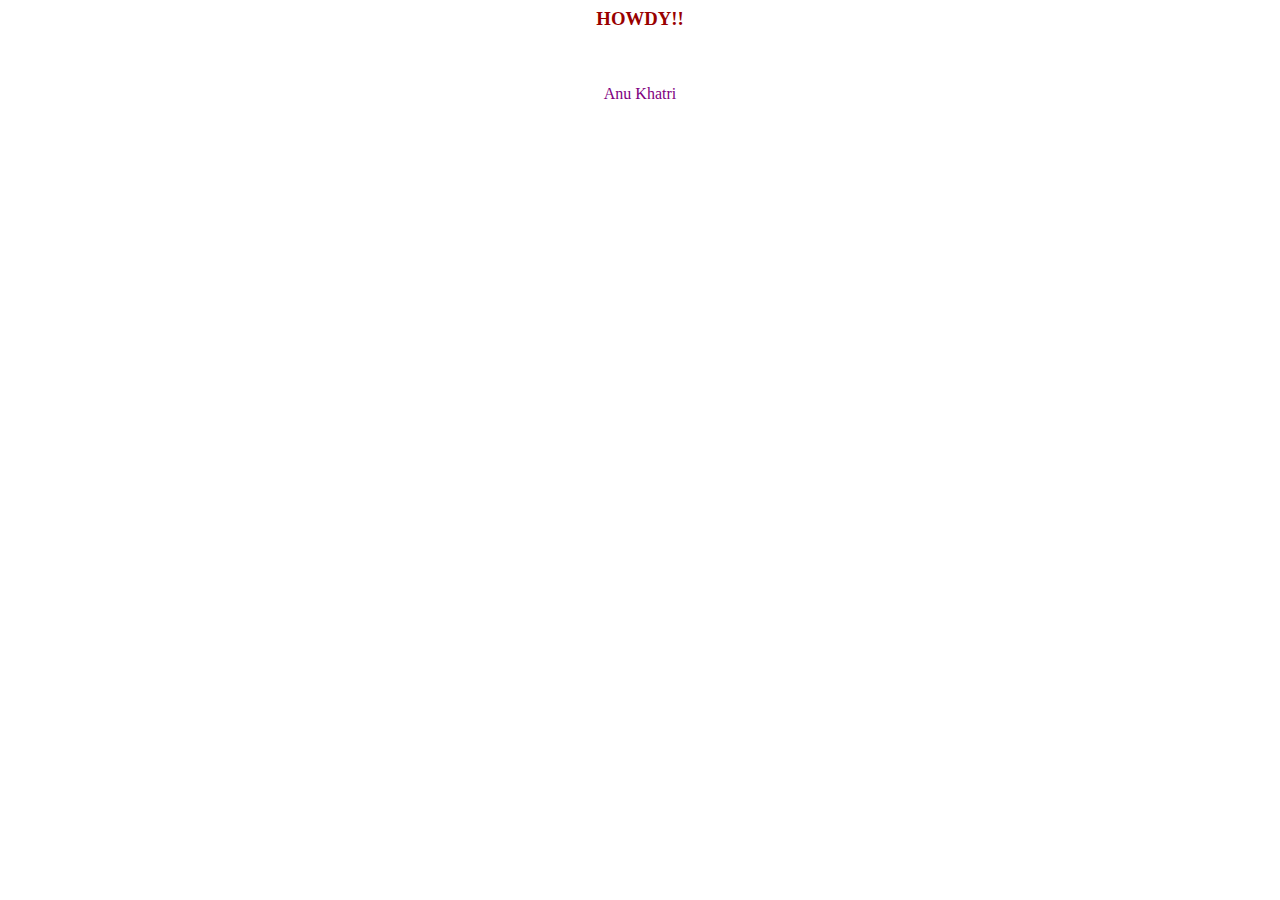
==== index.html @ 624bbba4 "Add files via upload" ====
<!DOCTYPE HTML PUBLIC "-//W3C//DTD HTML 4.01 Transitional//EN">
<html>
<head>
<title>Anu Khatri</title>
<meta http-equiv="Content-Type" content="text/html; charset=iso-8859-1">
</head>

<body>
<table width="100%" border="0" cellspacing="0" cellpadding="0">
  <tr>
    <td align="center"><h3><font color="#990000">HOWDY!!</font></h3></td>
  </tr>
  <tr>
    <td align="center"><font color="#800080"><br><br>Anu Khatri</font></td>
  </tr>
</table>

</body>
</html>
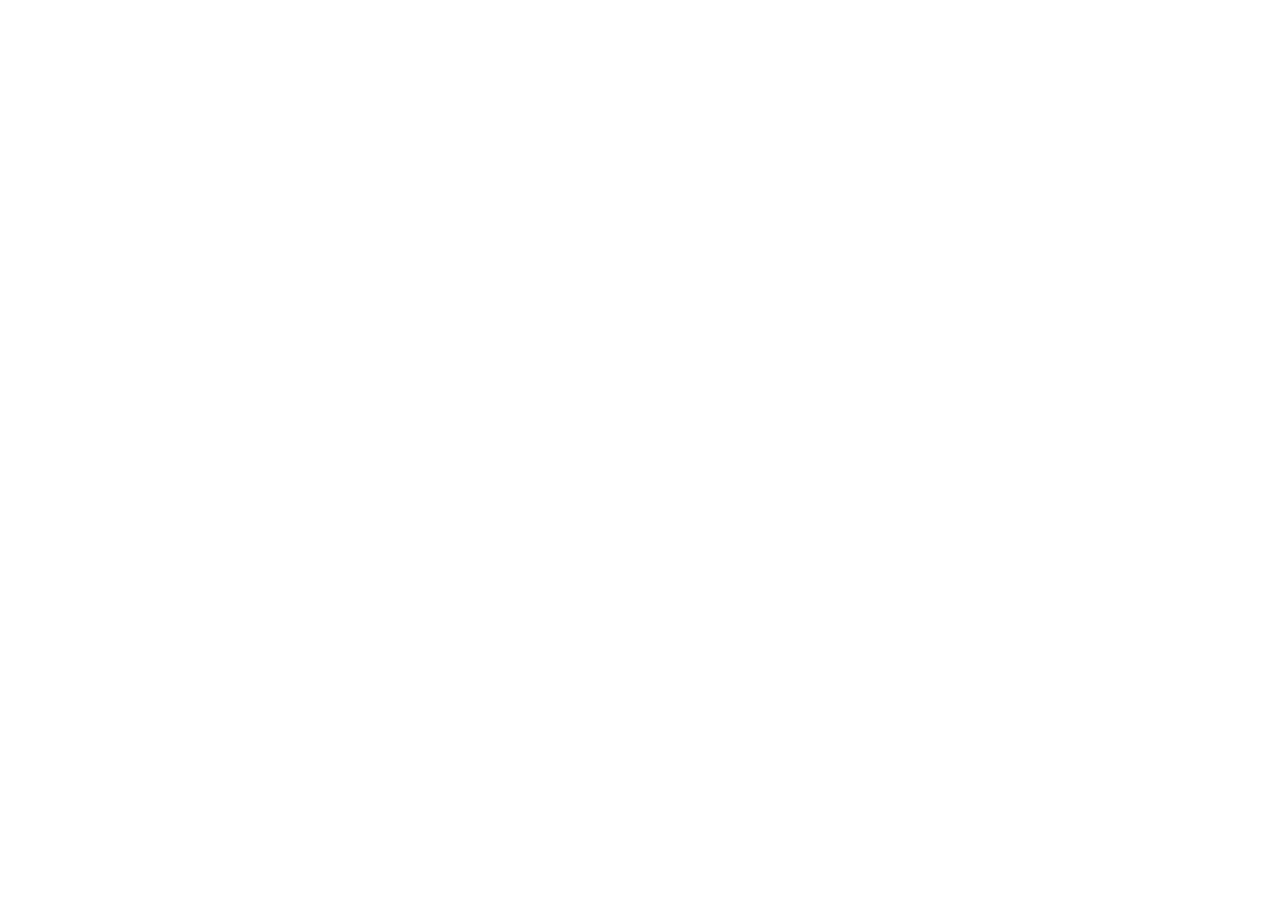
==== commit cf6c36b5: "Test Background" ====
--- a/index.html
+++ b/index.html
@@ -3,10 +3,11 @@
 <head>
 <title>Anu Khatri</title>
 <meta http-equiv="Content-Type" content="text/html; charset=iso-8859-1">
+<link rel="stylesheet" type="text/css" href="style.css">
 </head>
 
 <body>
-<table width="100%" border="0" cellspacing="0" cellpadding="0">
+<!--<table width="100%" border="0" cellspacing="0" cellpadding="0">
   <tr>
     <td align="center"><h3><font color="#990000">HOWDY!!</font></h3></td>
   </tr>
@@ -14,6 +15,8 @@
     <td align="center"><font color="#800080"><br><br>Anu Khatri</font></td>
   </tr>
 </table>
+-->
+
 
 </body>
 </html>
--- a/style.css
+++ b/style.css
@@ -0,0 +1,5 @@
+.background{
+    background-image:url('pexels-felix-mittermeier-956999.jpg');
+    background-position: center;
+    background-size: cover;
+}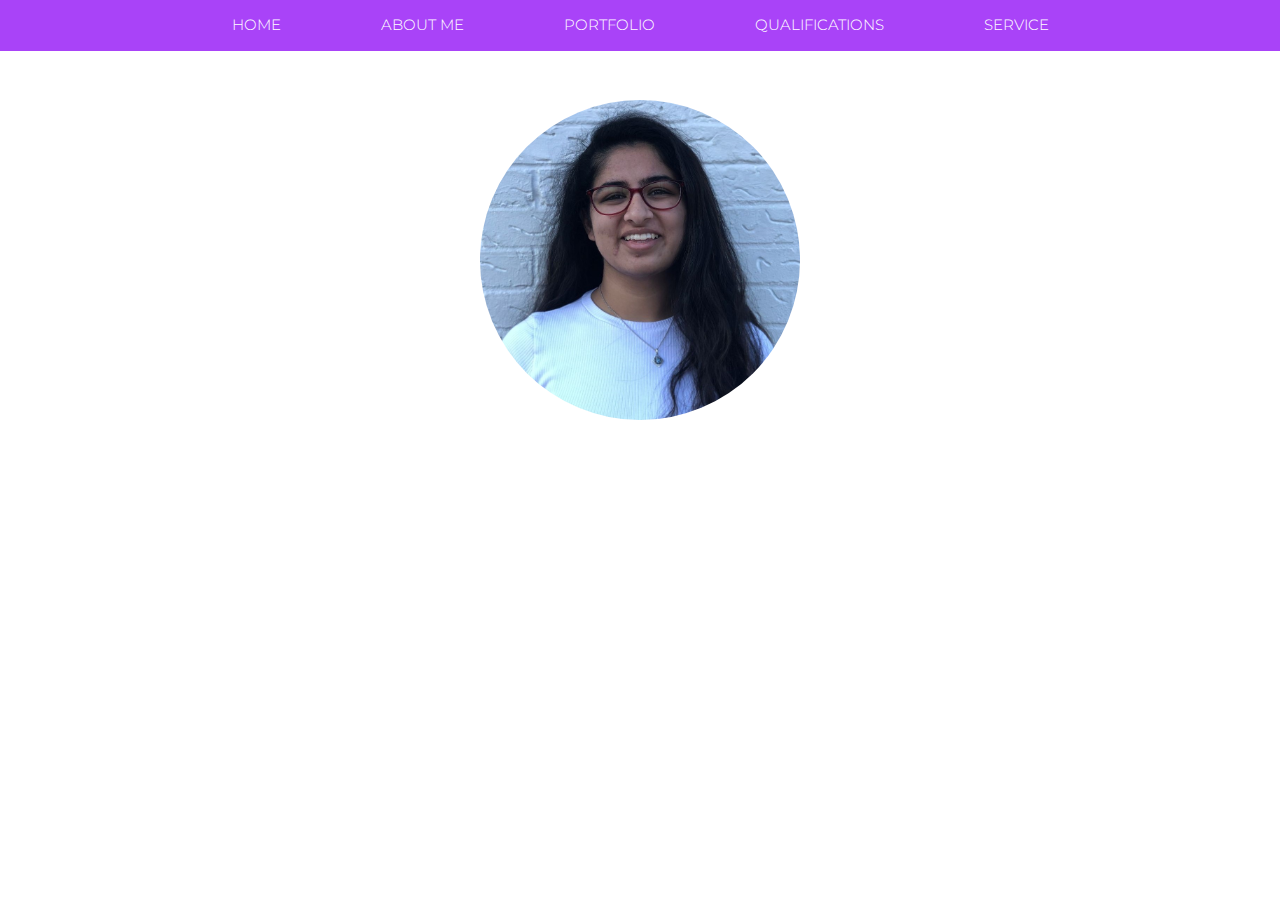
==== commit 924aafa8: "New Styling, Added Pages" ====
--- a/index.html
+++ b/index.html
@@ -4,9 +4,11 @@
 <title>Anu Khatri</title>
 <meta http-equiv="Content-Type" content="text/html; charset=iso-8859-1">
 <link rel="stylesheet" type="text/css" href="style.css">
+<link rel="stylesheet" href="https://www.w3schools.com/w3css/4/w3.css">
+<link href="https://fonts.googleapis.com/css?family=Montserrat:100,200,300" rel="stylesheet">
 </head>
 
-<body>
+<body class="background">
 <!--<table width="100%" border="0" cellspacing="0" cellpadding="0">
   <tr>
     <td align="center"><h3><font color="#990000">HOWDY!!</font></h3></td>
@@ -16,7 +18,22 @@
   </tr>
 </table>
 -->
-
+<div class="w3-top">
+  <div class="navbar">
+    <a href="#" >HOME</a>
+    <a href="about-me.html">ABOUT ME</a>
+    <a href="portfolio.html">PORTFOLIO</a>
+    <a href="qualifications.html">QUALIFICATIONS</a>
+    <a href="service.html">SERVICE</a>
+  </div>  
+</div>
+<img class="img-profile" src="profile.jpg" alt="Profile of Anu Khatri"> 
+<p class="intro">
+  Howdy!
+</p>
+<p class="intro2">
+  I'm Anu Khatri
+</p>
 
 </body>
 </html>
--- a/style.css
+++ b/style.css
@@ -2,4 +2,74 @@
     background-image:url('pexels-felix-mittermeier-956999.jpg');
     background-position: center;
     background-size: cover;
+}
+
+.button {
+    background-color: white; 
+    border: none;
+    color: black;
+    padding: 15px 32px;
+    text-align: center;
+    text-decoration: none;
+    display: inline-block;
+    font-size: 16px;
+  }
+
+  .navbar {
+    overflow: hidden;
+    background-color: #A943F8;
+    position: -webkit-sticky;
+    text-align: center;
+    display: flex;
+    flex-direction: row;
+    flex-wrap: wrap;
+    justify-content: center;
+    font-family: 'Montserrat', sans-serif;
+    font-weight: 300;
+  }
+
+  .navbar a {
+    color: white;
+    text-align: center;
+    padding: 14px 50px;
+    text-decoration: none;
+  }
+
+  @media screen and (max-width: 400px) {
+    .navbar a {
+      float: none;
+      width: 100%;
+    }
+  }
+
+  .img-profile {
+    top: 100px;
+    display: block;
+    margin-left: auto;
+    margin-right: auto;
+    border-radius: 50%;
+    width: 25%;
+    position: relative;
+    
+  }
+
+  p {
+    font-family: 'Montserrat', sans-serif;
+    font-weight: 200;
+  }
+
+  .intro {
+      position: relative;
+      top: 40px;
+      color: white;
+      font-size: 75px;
+      text-align: center;
+  }
+
+  .intro2 {
+    position: relative;
+    top: -40px;
+    color: white;
+    font-size: 50px;
+    text-align: center;
 }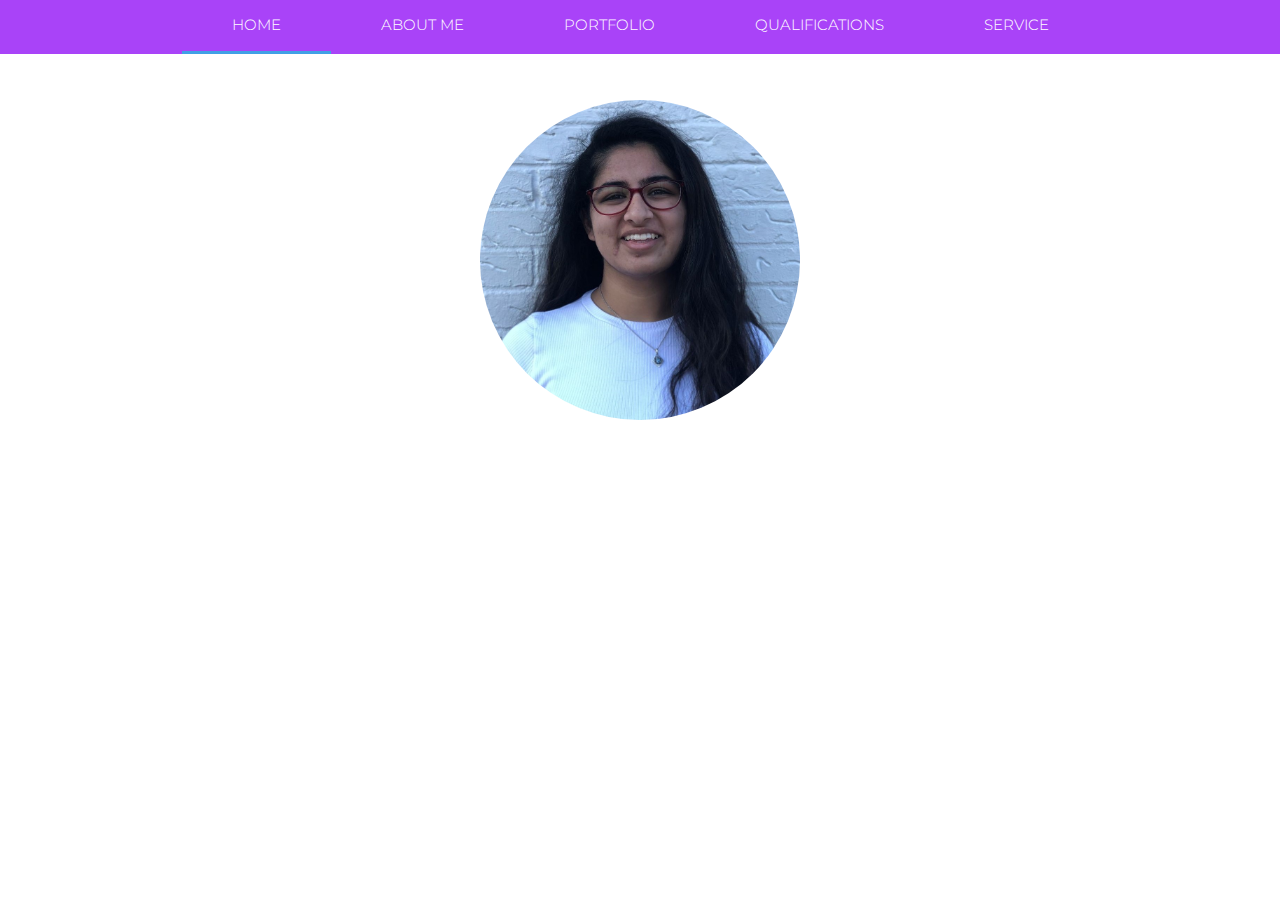
==== commit fab176ee: "About Me Page" ====
--- a/index.html
+++ b/index.html
@@ -9,18 +9,9 @@
 </head>
 
 <body class="background">
-<!--<table width="100%" border="0" cellspacing="0" cellpadding="0">
-  <tr>
-    <td align="center"><h3><font color="#990000">HOWDY!!</font></h3></td>
-  </tr>
-  <tr>
-    <td align="center"><font color="#800080"><br><br>Anu Khatri</font></td>
-  </tr>
-</table>
--->
 <div class="w3-top">
   <div class="navbar">
-    <a href="#" >HOME</a>
+    <a href="#" class="active">HOME</a>
     <a href="about-me.html">ABOUT ME</a>
     <a href="portfolio.html">PORTFOLIO</a>
     <a href="qualifications.html">QUALIFICATIONS</a>
--- a/style.css
+++ b/style.css
@@ -33,8 +33,17 @@
     text-align: center;
     padding: 14px 50px;
     text-decoration: none;
+    border-bottom: 3px solid transparent;
   }
 
+  .navbar a:hover {
+    background-color: #414142;
+  }
+
+  .navbar a.active {
+    border-bottom: 3px solid #41A0E6;
+  }
+  
   @media screen and (max-width: 400px) {
     .navbar a {
       float: none;
@@ -58,6 +67,11 @@
     font-weight: 200;
   }
 
+  div {
+    font-family: 'Montserrat', sans-serif;
+    font-weight: 200;
+  }
+
   .intro {
       position: relative;
       top: 40px;
@@ -72,4 +86,47 @@
     color: white;
     font-size: 50px;
     text-align: center;
+}
+
+.intro3 {
+    position: relative;
+    top: -100px;
+    color: white;
+    font-size: 30px;
+    text-align: center;
+}
+.intro4 {
+    position: relative;
+    color: white;
+    font-size: 75px;
+    text-align: center;
+    margin: 75px 0px 25px 0px;
+}
+@media screen and (max-width: 925px) {
+    .intro4 {
+      margin: 100px 0px 25px 0px;
+    }
+}
+
+@media screen and (max-width: 540px) {
+    .intro4 {
+      margin: 150px 0px 25px 0px;
+    }
+}
+
+.p-block{
+    position: relative;
+    color:white;
+    font-size: 16px;
+    text-align: left;
+}
+
+.container{
+    padding: 16px; 
+    margin-top: 50px;
+}
+
+.container1{
+    padding: 16px; 
+    background-color: #3C6BF0;
 }